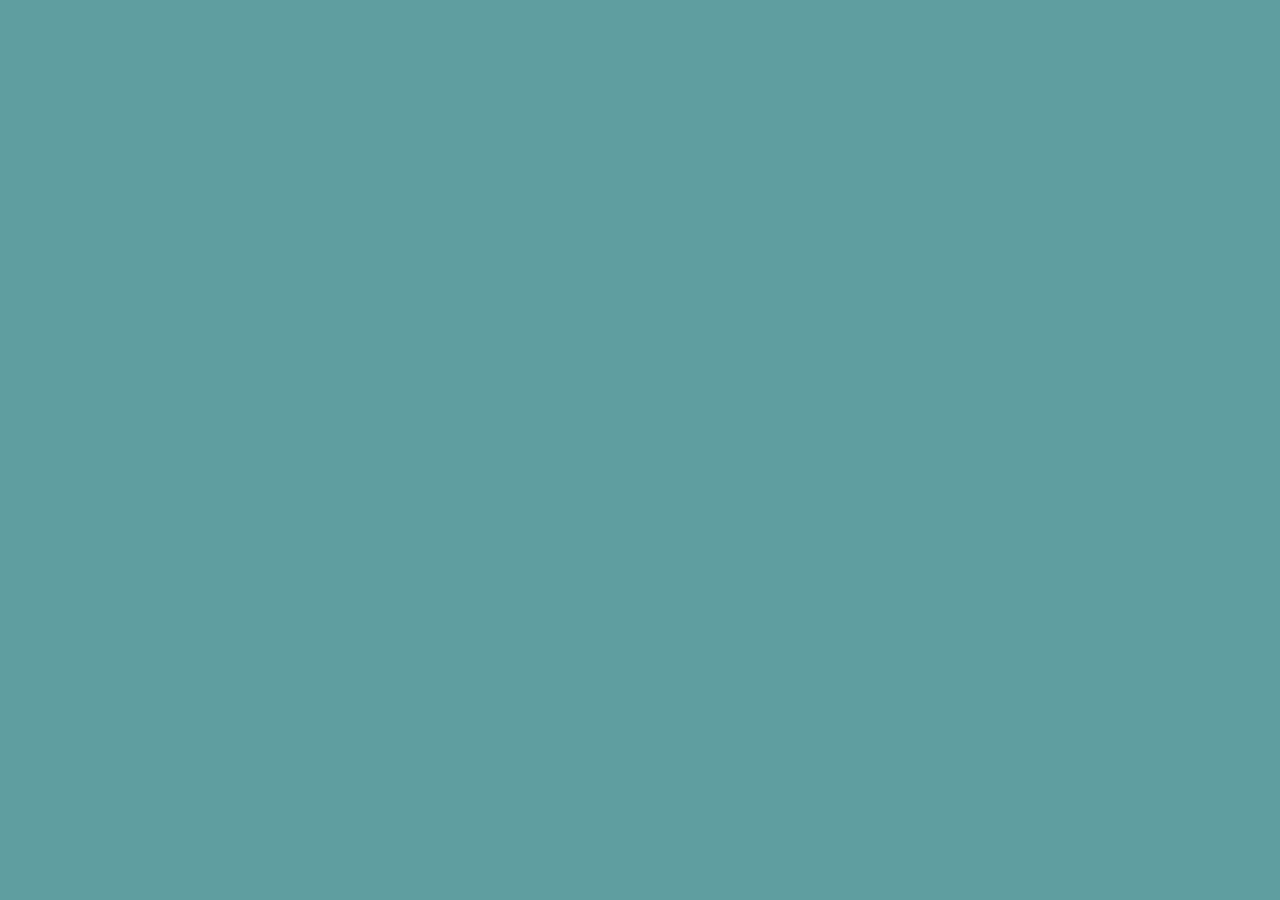
==== index.html @ fe8bd2f7 "Jons resume with background and console log" ====
<!DOCTYPE html>
<html lang="en">
<head>
  <meta charset="UTF-8">
  <meta name="viewport" content="width=device-width, initial-scale=1.0">
  <title>jonsresume</title>
</head>
<body>
  <link rel="stylesheet" href="main.css">
  <script src="main.js"></script>
  
</body>
</html>
---- main.css ----
body{
  background-color: cadetblue;
}
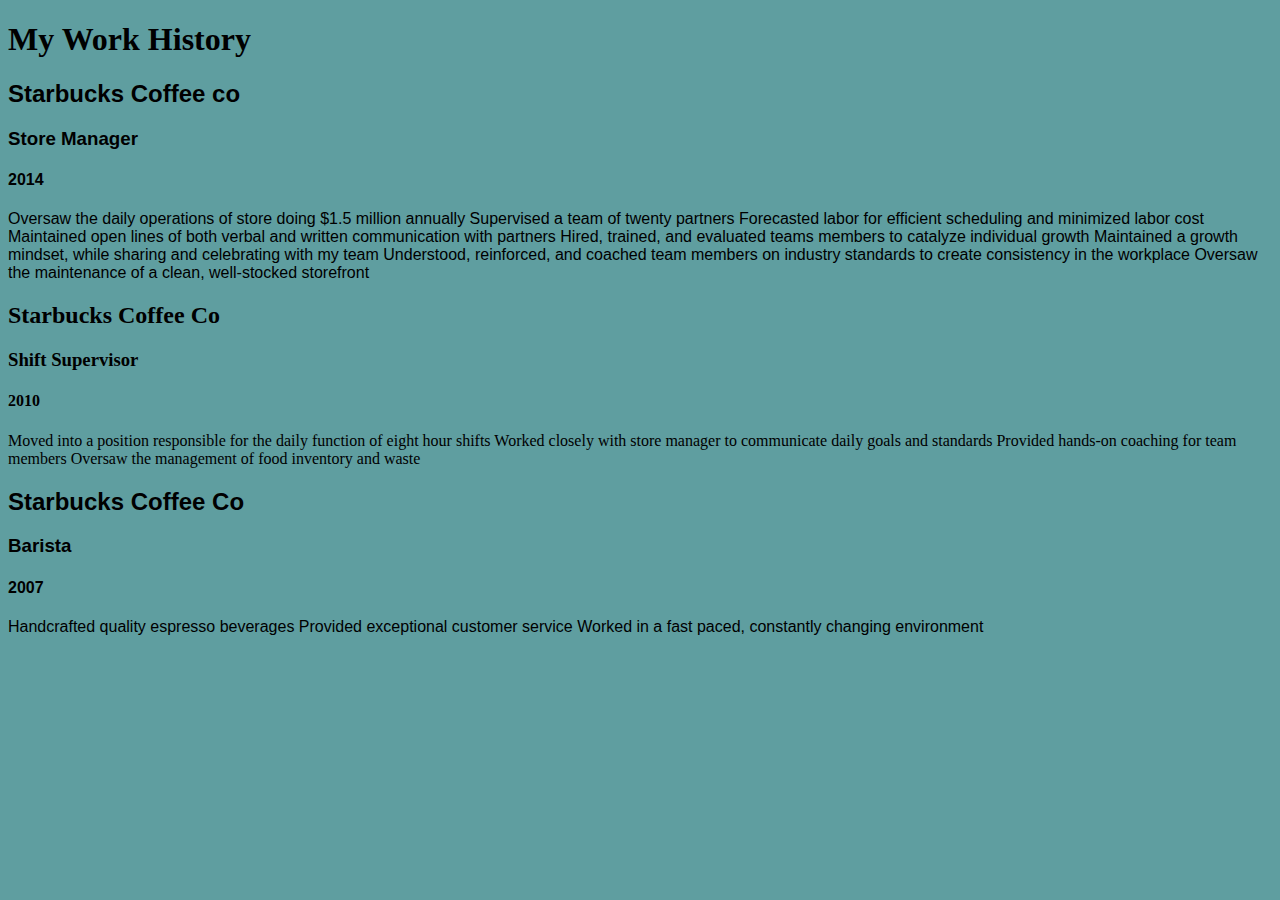
==== commit 0ff5cbe1: "resume" ====
--- a/index.html
+++ b/index.html
@@ -6,6 +6,50 @@
   <title>jonsresume</title>
 </head>
 <body>
+  <h1>My Work History</h1>
+  <article id="articleOne">
+    <h2>Starbucks Coffee co</h2>
+    <h3>Store Manager</h3>
+    <h4>2014</h4>
+    <section>
+      <p>Oversaw the daily operations of store doing $1.5 million annually
+        Supervised a team of twenty partners
+        Forecasted labor for efficient scheduling and minimized labor cost
+        Maintained open lines of both verbal and written communication with partners
+        Hired, trained, and evaluated teams members to catalyze individual growth
+        Maintained a growth mindset, while sharing and celebrating with my team
+        Understood, reinforced, and coached team members on industry standards to create consistency in the workplace
+        Oversaw the maintenance of a clean, well-stocked storefront 
+        </p>
+    </section>
+  </article>
+
+  <article id="articleTwo">
+    <h2>Starbucks Coffee Co</h2>
+    <h3>Shift Supervisor</h3>
+    <h4>2010</h4>
+    <section>
+      <p>Moved into a position responsible for the daily function of eight hour shifts 
+        Worked closely with store manager to communicate daily goals and standards
+        Provided hands-on coaching for team members
+        Oversaw the management of food inventory and waste
+        </p>
+    </section>
+  </article>
+
+  <article id="articleThree">
+    <h2>Starbucks Coffee Co</h2>
+    <h3>Barista</h3>
+    <h4>2007</h4>
+    <section>
+      <p>Handcrafted quality espresso beverages
+        Provided exceptional customer service
+        Worked in a fast paced, constantly changing environment
+        </p>
+    </section>
+  </article>
+  
+</body>
   <link rel="stylesheet" href="main.css">
   <script src="main.js"></script>
   
--- a/main.css
+++ b/main.css
@@ -1,3 +1,15 @@
 body{
   background-color: cadetblue;
 }
+
+#articleOne{
+  font-family: 'Franklin Gothic Medium', 'Arial Narrow', Arial, sans-serif;
+}
+
+#articleTwo{
+  font-family: cursive;
+}
+
+#articleThree{
+  font-family: Verdana, Geneva, Tahoma, sans-serif;
+}
